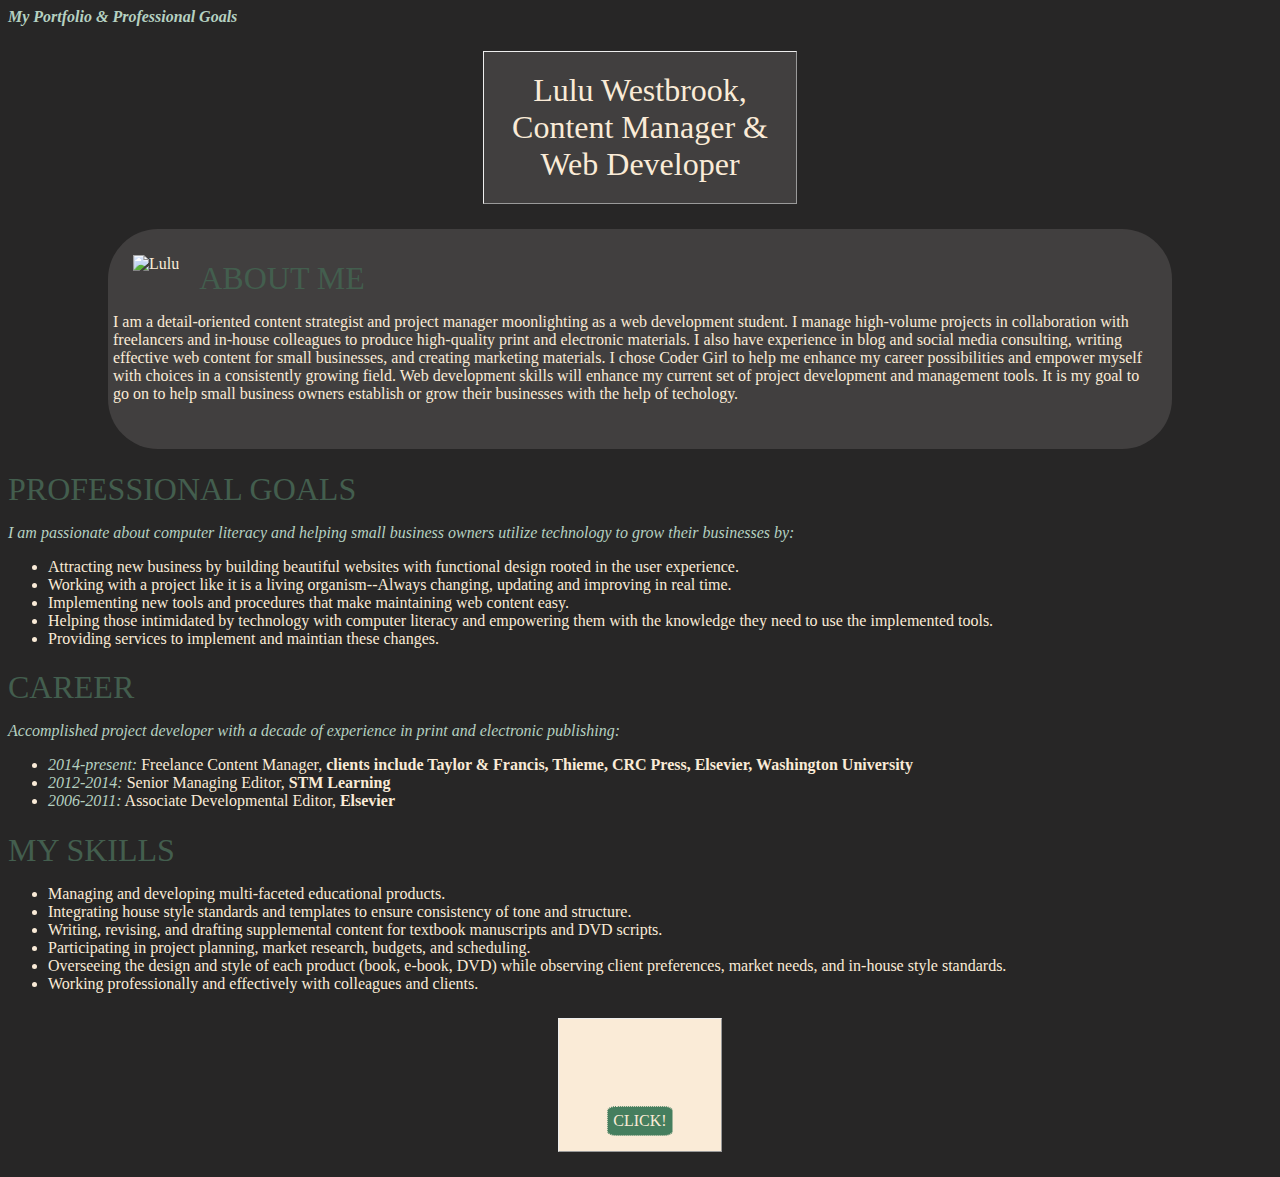
==== index.html @ 651efc3f "Added background image to Header, Article, Footer." ====
<!--Your mission is to create a resume page that tells the story of 
    your professional journey to-date, and where you want to go as a coder.-->

<!DOCTYPE html>
<html>
<head>
    <strong><em>My Portfolio & Professional Goals</em></strong>
</head>

<body>
    <header>Lulu Westbrook, Content Manager & Web Developer</header>
    </header>
    
    
        
    <div>


            <article>
               <figure>
                        <img src="https://farm8.staticflickr.com/7922/33253492018_a85384cbbb_z.jpg" width="150" height="150" alt="Lulu">
                </figure>
                <h1>About Me</h1>
                <p>I am a detail-oriented content strategist and project manager moonlighting as a web development student. I manage high-volume projects in collaboration with freelancers and in-house colleagues to produce high-quality print and electronic materials. I also have experience in blog and social media consulting, writing effective web content for small businesses, and creating marketing materials. I chose Coder Girl to help me enhance my career possibilities and empower myself with choices in a consistently growing field. Web development skills will enhance my current set of project development and management tools. It is my goal to go on to help small business owners establish or grow their businesses with the help of techology.</p>
            </article>
        </div>
    
    <main>
        <div>
            <h1>Professional Goals</h1>
            <p><em>I am passionate about computer literacy and helping small business owners utilize technology to grow their businesses by:</em></p>
                <ul>
                    <li>Attracting new business by building beautiful websites with functional design rooted in the user experience.</li>
                    <li>Working with a project like it is a living organism--Always changing, updating and improving in real time.</li>
                    <li>Implementing new tools and procedures that make maintaining web content easy.</li>
                    <li>Helping those intimidated by technology with computer literacy and empowering them with the knowledge they need to use the implemented tools.</li>
                    <li>Providing services to implement and maintian these changes.</li>
                </ul>
        </div>
        
        <div>
                <h1>Career</h1>
                <p><em>Accomplished project developer with a decade of experience in print and electronic publishing:</em></p>
                    <ul>
                        <li><em>2014-present:</em> Freelance Content Manager, <strong>clients include Taylor & Francis, Thieme, CRC Press, Elsevier, Washington University</strong></li>
                        <li><em>2012-2014:</em> Senior Managing Editor, <strong>STM Learning</strong></li>
                        <li><em>2006-2011:</em> Associate Developmental Editor, <strong>Elsevier</strong></li>
                    </ul>
        </div>

        <div>
                <h1>My Skills</h1>
                    <ul>
                        <li>Managing and developing multi-faceted educational products.</li>
                        <li>Integrating house style standards and templates to ensure consistency of tone and structure.</li>
                        <li>Writing, revising, and drafting supplemental content for textbook manuscripts and DVD scripts.</li>
                        <li>Participating in project planning, market research, budgets, and scheduling.</li>
                        <li>Overseeing the design and style of each product (book, e-book, DVD) while observing client preferences, market needs, and in-house style standards.</li>
                        <li>Working professionally and effectively with colleagues and clients.</li>
            </ul>
        </div>
        

    
    </main>
    
    <div>
        <footer>For more detailed information about my work history & accomplishments
            <button onclick="window.location.href= 'https://www.linkedin.com/in/lindsay-lulu-westbrook-02623810/';">Click!</button>
        </footer>
    </div>

</body>
</html>

<!--CSS Starts Here-->

<style>
header {color:antiquewhite;
        background-color: rgb(65, 63, 63);
        text-shadow:green;
        font-size:xx-large;
        text-align: center;
        border-style:outset;
        border-width:thin;
        padding-top: 20px;
        padding-bottom: 20px;
        margin-left: 475px;
        margin-right: 475px;
        margin-top: 25px;
        margin-bottom: 25px;
        background-image: url("https://farm8.staticflickr.com/7834/46308379615_0a77f04b3b_z.jpg");
        }
     
figure {float: left;
margin-left: 20px;
margin-right: 20px;}

article {background-color:rgb(65, 63, 63);
        padding-top: 10px;
        padding-bottom: 30px;
        padding-right: 15px;
        padding-left: 5px;
        margin-right: 100px;
        margin-left: 100px;
        text-align: left;
        border-radius: 50px;
        background-image:url("https://farm8.staticflickr.com/7834/46308379615_0a77f04b3b_z.jpg")}

body {
    font-family: Georgia, 'Times New Roman', Times, serif;
    background-color:rgb(39, 38, 38);
    color: antiquewhite;
}

h1 {color:rgb(67, 94, 78);
    text-transform: uppercase;
    font-weight: 100;
    padding-bottom: 0px;
    margin-bottom: 0px;
}

em {color:rgb(181, 209, 193)}

strong {font-weight:bold}

ul {

}

footer{background-color:antiquewhite;
        text-align:center;
        padding-top: 15px;
        padding-bottom: 15px;
        margin-left: 550px;
        margin-right: 550px;
        margin-top: 25px;
        margin-bottom: 25px;
        border-style:outset;
        border-width:thin;
        background-image:url("https://farm8.staticflickr.com/7834/46308379615_0a77f04b3b_z.jpg")}

button {background-color: rgb(69, 126, 94);
        font-family:Georgia, 'Times New Roman', Times, serif;
        color: antiquewhite;
        text-transform: uppercase;
        padding-bottom: 5px;
        padding-top: 5px;
        padding-left:5px;
        padding-right:5px;
        font-size:16px;
        text-decoration:none;
        border:antiquewhite;
        border-style: dotted;
        border-width: thin;
        border-radius: 15%;
        

        }
</style>
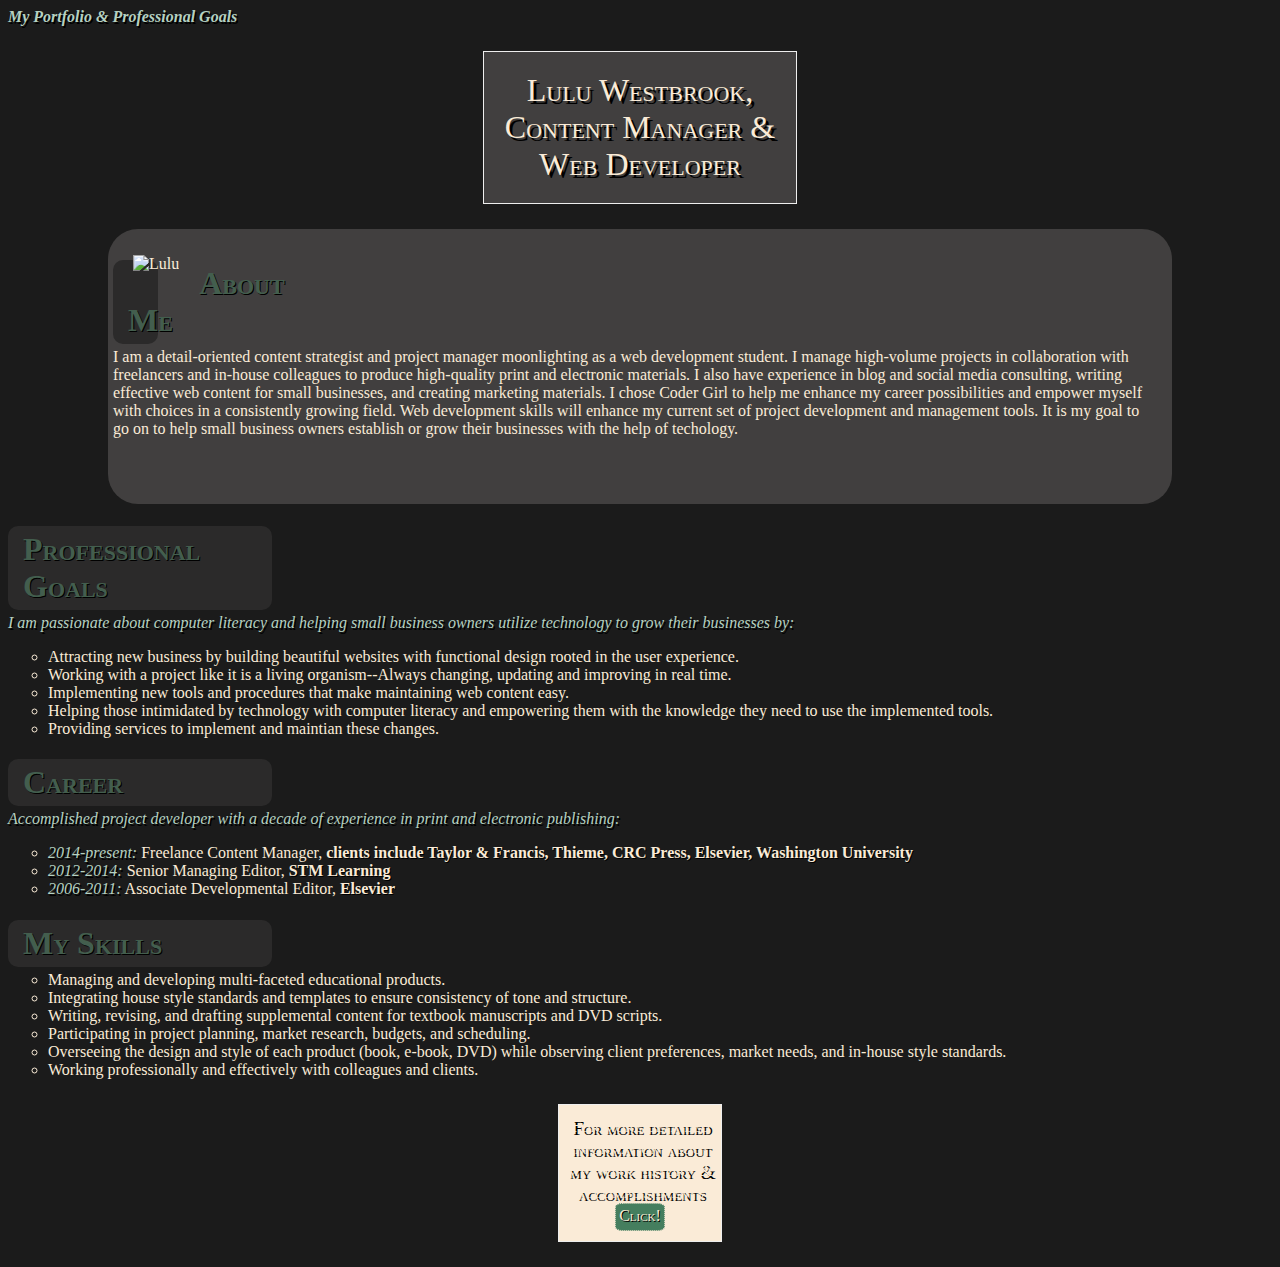
==== commit 25200302: "Updated h1 to have a gray shaded background." ====
--- a/index.html
+++ b/index.html
@@ -77,11 +77,13 @@
 
 <style>
 header {color:antiquewhite;
+        font-variant:small-caps;
         background-color: rgb(65, 63, 63);
-        text-shadow:green;
+        text-shadow: 3px 3px black;
+        font-stretch:ultra-condensed;
         font-size:xx-large;
         text-align: center;
-        border-style:outset;
+        border-style: groove;
         border-width:thin;
         padding-top: 20px;
         padding-bottom: 20px;
@@ -94,67 +96,85 @@
      
 figure {float: left;
 margin-left: 20px;
-margin-right: 20px;}
+margin-right: 20px;
+}
 
 article {background-color:rgb(65, 63, 63);
         padding-top: 10px;
-        padding-bottom: 30px;
+        padding-bottom: 50px;
         padding-right: 15px;
         padding-left: 5px;
         margin-right: 100px;
         margin-left: 100px;
         text-align: left;
-        border-radius: 50px;
-        background-image:url("https://farm8.staticflickr.com/7834/46308379615_0a77f04b3b_z.jpg")}
+        border-radius: 30px;
+        background-image:url("https://farm8.staticflickr.com/7834/46308379615_0a77f04b3b_z.jpg");
+        background-repeat:unset}
 
 body {
     font-family: Georgia, 'Times New Roman', Times, serif;
-    background-color:rgb(39, 38, 38);
+    font-weight:lighter;
+    background-color:rgb(27, 27, 27);
     color: antiquewhite;
 }
 
 h1 {color:rgb(67, 94, 78);
-    text-transform: uppercase;
-    font-weight: 100;
-    padding-bottom: 0px;
-    margin-bottom: 0px;
+    background-color:rgb(43, 42, 42);
+    font-variant:small-caps;
+    font-weight:600;
+    margin-bottom:-12px;
+    margin-left: 0px;
+    margin-right: 1000px;
+    padding-right:30px;
+    padding-left:15px;
+    padding-top:5px;
+    padding-bottom:5px;
+    border-radius: 10px;
+    text-shadow: 1px 1px black;
 }
 
-em {color:rgb(181, 209, 193)}
+em {color:rgb(181, 209, 193);
+    text-shadow: 1.5px 1.5px black;}
 
-strong {font-weight:bold}
+strong {font-weight:bold;
+        text-shadow: 1px 1px black;}
 
-ul {
+ul {list-style-type:circle; 
 
 }
 
 footer{background-color:antiquewhite;
         text-align:center;
-        padding-top: 15px;
-        padding-bottom: 15px;
+        font-variant:small-caps;
+        font-size:larger;
+        text-shadow: 3px 3px black;
+        padding-top: 10px;
+        padding-bottom:10px;
+        padding-right:5px;
+        padding-left:5px;
         margin-left: 550px;
         margin-right: 550px;
         margin-top: 25px;
         margin-bottom: 25px;
-        border-style:outset;
+        border-style:groove;
         border-width:thin;
         background-image:url("https://farm8.staticflickr.com/7834/46308379615_0a77f04b3b_z.jpg")}
 
 button {background-color: rgb(69, 126, 94);
         font-family:Georgia, 'Times New Roman', Times, serif;
         color: antiquewhite;
-        text-transform: uppercase;
+        font-variant:small-caps;
+        text-shadow: 1px 1px black;
         padding-bottom: 5px;
-        padding-top: 5px;
-        padding-left:5px;
-        padding-right:5px;
+        padding-top: 3px;
+        padding-left:3px;
+        padding-right:3px;
         font-size:16px;
         text-decoration:none;
         border:antiquewhite;
         border-style: dotted;
         border-width: thin;
         border-radius: 15%;
-        
-
+        cursor:pointer;
         }
 </style>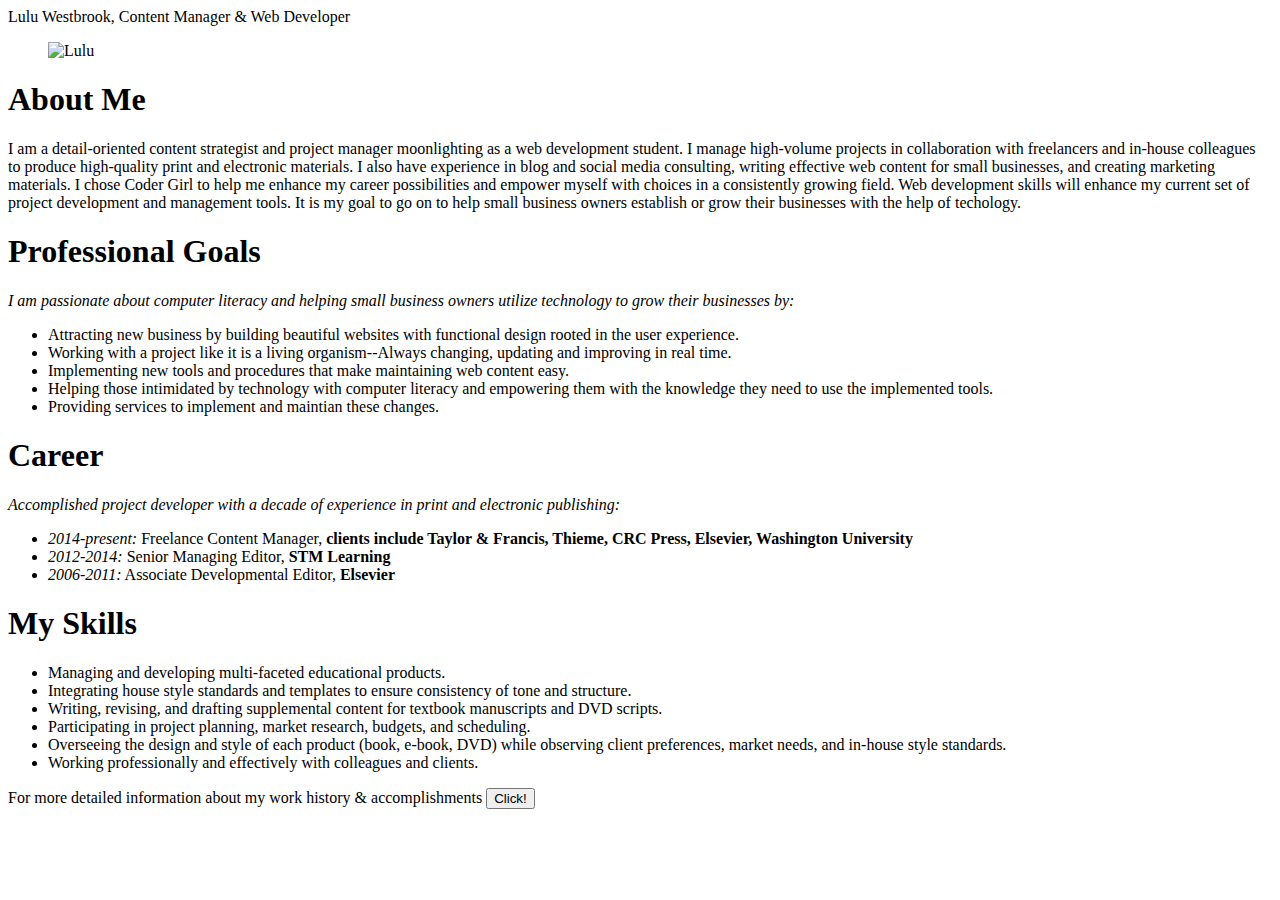
==== commit fc7caf9f: "Removed inline CSS from HTML and moved it to a style sheet." ====
--- a/index.html
+++ b/index.html
@@ -4,7 +4,7 @@
 <!DOCTYPE html>
 <html>
 <head>
-    <strong><em>My Portfolio & Professional Goals</em></strong>
+    <link rel="stylesheet" href="styles.css">
 </head>
 
 <body>
@@ -71,110 +71,4 @@
     </div>
 
 </body>
-</html>
-
-<!--CSS Starts Here-->
-
-<style>
-header {color:antiquewhite;
-        font-variant:small-caps;
-        background-color: rgb(65, 63, 63);
-        text-shadow: 3px 3px black;
-        font-stretch:ultra-condensed;
-        font-size:xx-large;
-        text-align: center;
-        border-style: groove;
-        border-width:thin;
-        padding-top: 20px;
-        padding-bottom: 20px;
-        margin-left: 475px;
-        margin-right: 475px;
-        margin-top: 25px;
-        margin-bottom: 25px;
-        background-image: url("https://farm8.staticflickr.com/7834/46308379615_0a77f04b3b_z.jpg");
-        }
-     
-figure {float: left;
-margin-left: 20px;
-margin-right: 20px;
-}
-
-article {background-color:rgb(65, 63, 63);
-        padding-top: 10px;
-        padding-bottom: 50px;
-        padding-right: 15px;
-        padding-left: 5px;
-        margin-right: 100px;
-        margin-left: 100px;
-        text-align: left;
-        border-radius: 30px;
-        background-image:url("https://farm8.staticflickr.com/7834/46308379615_0a77f04b3b_z.jpg");
-        background-repeat:unset}
-
-body {
-    font-family: Georgia, 'Times New Roman', Times, serif;
-    font-weight:lighter;
-    background-color:rgb(27, 27, 27);
-    color: antiquewhite;
-}
-
-h1 {color:rgb(67, 94, 78);
-    background-color:rgb(43, 42, 42);
-    font-variant:small-caps;
-    font-weight:600;
-    margin-bottom:-12px;
-    margin-left: 0px;
-    margin-right: 1000px;
-    padding-right:30px;
-    padding-left:15px;
-    padding-top:5px;
-    padding-bottom:5px;
-    border-radius: 10px;
-    text-shadow: 1px 1px black;
-}
-
-em {color:rgb(181, 209, 193);
-    text-shadow: 1.5px 1.5px black;}
-
-strong {font-weight:bold;
-        text-shadow: 1px 1px black;}
-
-ul {list-style-type:circle; 
-
-}
-
-footer{background-color:antiquewhite;
-        text-align:center;
-        font-variant:small-caps;
-        font-size:larger;
-        text-shadow: 3px 3px black;
-        padding-top: 10px;
-        padding-bottom:10px;
-        padding-right:5px;
-        padding-left:5px;
-        margin-left: 550px;
-        margin-right: 550px;
-        margin-top: 25px;
-        margin-bottom: 25px;
-        border-style:groove;
-        border-width:thin;
-        background-image:url("https://farm8.staticflickr.com/7834/46308379615_0a77f04b3b_z.jpg")}
-
-button {background-color: rgb(69, 126, 94);
-        font-family:Georgia, 'Times New Roman', Times, serif;
-        color: antiquewhite;
-        font-variant:small-caps;
-        text-shadow: 1px 1px black;
-        padding-bottom: 5px;
-        padding-top: 3px;
-        padding-left:3px;
-        padding-right:3px;
-        font-size:16px;
-        text-decoration:none;
-        border:antiquewhite;
-        border-style: dotted;
-        border-width: thin;
-        border-radius: 15%;
-        cursor:pointer;
-        }
-</style>+</html>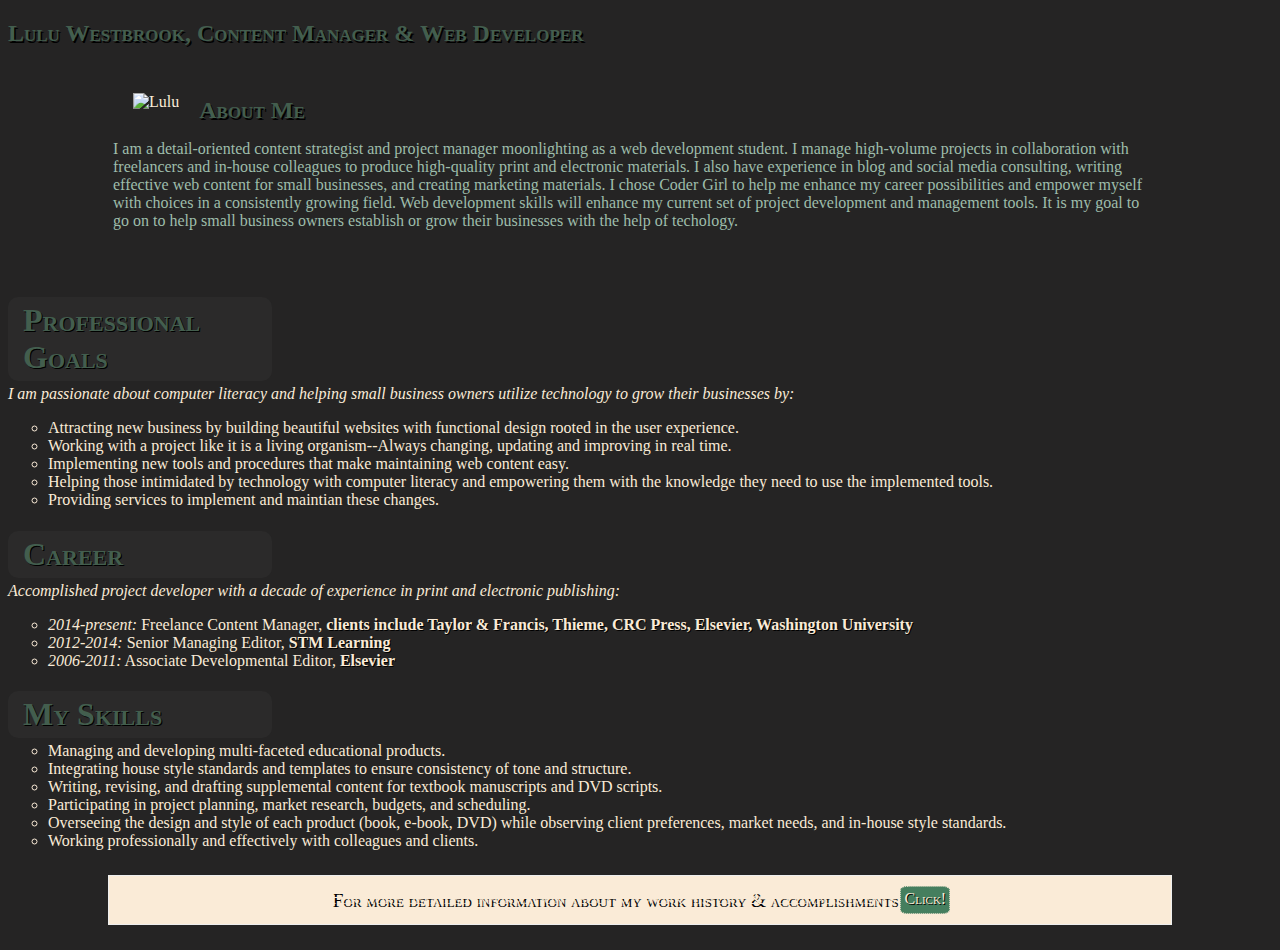
==== commit 2e45f158: "Made updates to the CSS." ====
--- a/index.html
+++ b/index.html
@@ -4,31 +4,35 @@
 <!DOCTYPE html>
 <html>
 <head>
-    <link rel="stylesheet" href="styles.css">
+    <link rel="stylesheet" type="text/css" href="styles.css">
 </head>
 
+
 <body>
-    <header>Lulu Westbrook, Content Manager & Web Developer</header>
+    <div>
+    <header>
+        <h2>Lulu Westbrook, Content Manager & Web Developer</h2>
     </header>
-    
-    
-        
-    <div>
+        </div>
 
-
-            <article>
-               <figure>
-                        <img src="https://farm8.staticflickr.com/7922/33253492018_a85384cbbb_z.jpg" width="150" height="150" alt="Lulu">
-                </figure>
-                <h1>About Me</h1>
-                <p>I am a detail-oriented content strategist and project manager moonlighting as a web development student. I manage high-volume projects in collaboration with freelancers and in-house colleagues to produce high-quality print and electronic materials. I also have experience in blog and social media consulting, writing effective web content for small businesses, and creating marketing materials. I chose Coder Girl to help me enhance my career possibilities and empower myself with choices in a consistently growing field. Web development skills will enhance my current set of project development and management tools. It is my goal to go on to help small business owners establish or grow their businesses with the help of techology.</p>
-            </article>
-        </div>
+    <div class="container" style="margin-top: 20px";>
+        <article>
+            <div>
+            <figure>
+                    <img src="https://farm8.staticflickr.com/7922/33253492018_a85384cbbb_z.jpg" width="150" height="150" alt="Lulu">
+            </div>
+            
+            <div> 
+                    <h2>About Me</h2>   
+                        <p id="aboutme">I am a detail-oriented content strategist and project manager moonlighting as a web development student. I manage high-volume projects in collaboration with freelancers and in-house colleagues to produce high-quality print and electronic materials. I also have experience in blog and social media consulting, writing effective web content for small businesses, and creating marketing materials. I chose Coder Girl to help me enhance my career possibilities and empower myself with choices in a consistently growing field. Web development skills will enhance my current set of project development and management tools. It is my goal to go on to help small business owners establish or grow their businesses with the help of techology.</p>
+           
+                    </div>
+                </article>
     
     <main>
-        <div>
+        
             <h1>Professional Goals</h1>
-            <p><em>I am passionate about computer literacy and helping small business owners utilize technology to grow their businesses by:</em></p>
+            <p><em class="emphasis">I am passionate about computer literacy and helping small business owners utilize technology to grow their businesses by:</em></p>
                 <ul>
                     <li>Attracting new business by building beautiful websites with functional design rooted in the user experience.</li>
                     <li>Working with a project like it is a living organism--Always changing, updating and improving in real time.</li>
@@ -58,10 +62,9 @@
                         <li>Overseeing the design and style of each product (book, e-book, DVD) while observing client preferences, market needs, and in-house style standards.</li>
                         <li>Working professionally and effectively with colleagues and clients.</li>
             </ul>
-        </div>
-        
+          
 
-    
+    </div>
     </main>
     
     <div>
--- a/styles.css
+++ b/styles.css
@@ -0,0 +1,93 @@
+<style>
+header {}
+     
+figure {float: left;
+margin-left: 20px;
+margin-right: 20px;
+}
+
+#aboutme {color:#9ebdab;}
+
+em.emphasis {color: red );}
+
+article {padding-top: 10px;
+        padding-bottom: 30px;
+        padding-right: 15px;
+        padding-left: 5px;
+        margin-right: 100px;
+        margin-left: 100px;
+        text-align: left;
+        border-radius: 30px;
+        background-size: 50%;
+        background-image: url("https://farm8.staticflickr.com/7834/46308379615_0a77f04b3b_z.jpg");
+        }
+
+body {font-family: Georgia, 'Times New Roman', Times, serif;
+    font-weight: lighter;
+    background-color:rgb(37, 36, 36);
+    color: antiquewhite;
+}
+
+h1 {color:rgb(67, 94, 78);
+    background-color:rgb(43, 42, 42);
+    font-variant:small-caps;
+    font-weight:600;
+    margin-bottom:-12px;
+    margin-left: 0px;
+    margin-right: 1000px;
+    padding-right:30px;
+    padding-left:15px;
+    padding-top:5px;
+    padding-bottom:5px;
+    border-radius: 10px;
+    text-shadow: 1px 1px black;
+}
+
+h2 {color: rgb(67, 94, 78);
+    text-shadow: 1.5px 1.5px black;
+    font-variant:small-caps;
+    padding-bottom: 0px;
+    margin-bottom:0px}
+
+strong {font-weight:bold;
+        text-shadow: 1px 1px black;}
+
+ul {list-style-type:circle; 
+
+}
+
+footer{background-color:antiquewhite;
+        text-align:center;
+        font-variant:small-caps;
+        font-size:larger;
+        text-shadow: 3px 3px black;
+        padding-top: 10px;
+        padding-bottom:10px;
+        padding-right:5px;
+        padding-left:5px;
+        margin-left: 100px;
+        margin-right: 100px;
+        margin-top: 25px;
+        margin-bottom: 25px;
+        border-style:groove;
+        border-width:thin;
+        background-image:url("https://farm8.staticflickr.com/7834/46308379615_0a77f04b3b_z.jpg")}
+
+button {background-color: rgb(69, 126, 94);
+        font-family:Georgia, 'Times New Roman', Times, serif;
+        color: antiquewhite;
+        font-variant:small-caps;
+        text-shadow: 1px 1px black;
+        padding-bottom: 5px;
+        padding-top: 3px;
+        padding-left:3px;
+        padding-right:3px;
+        font-size:16px;
+        text-decoration:none;
+        border:antiquewhite;
+        border-style: dotted;
+        border-width: thin;
+        border-radius: 15%;
+        cursor:pointer;
+        }
+</style>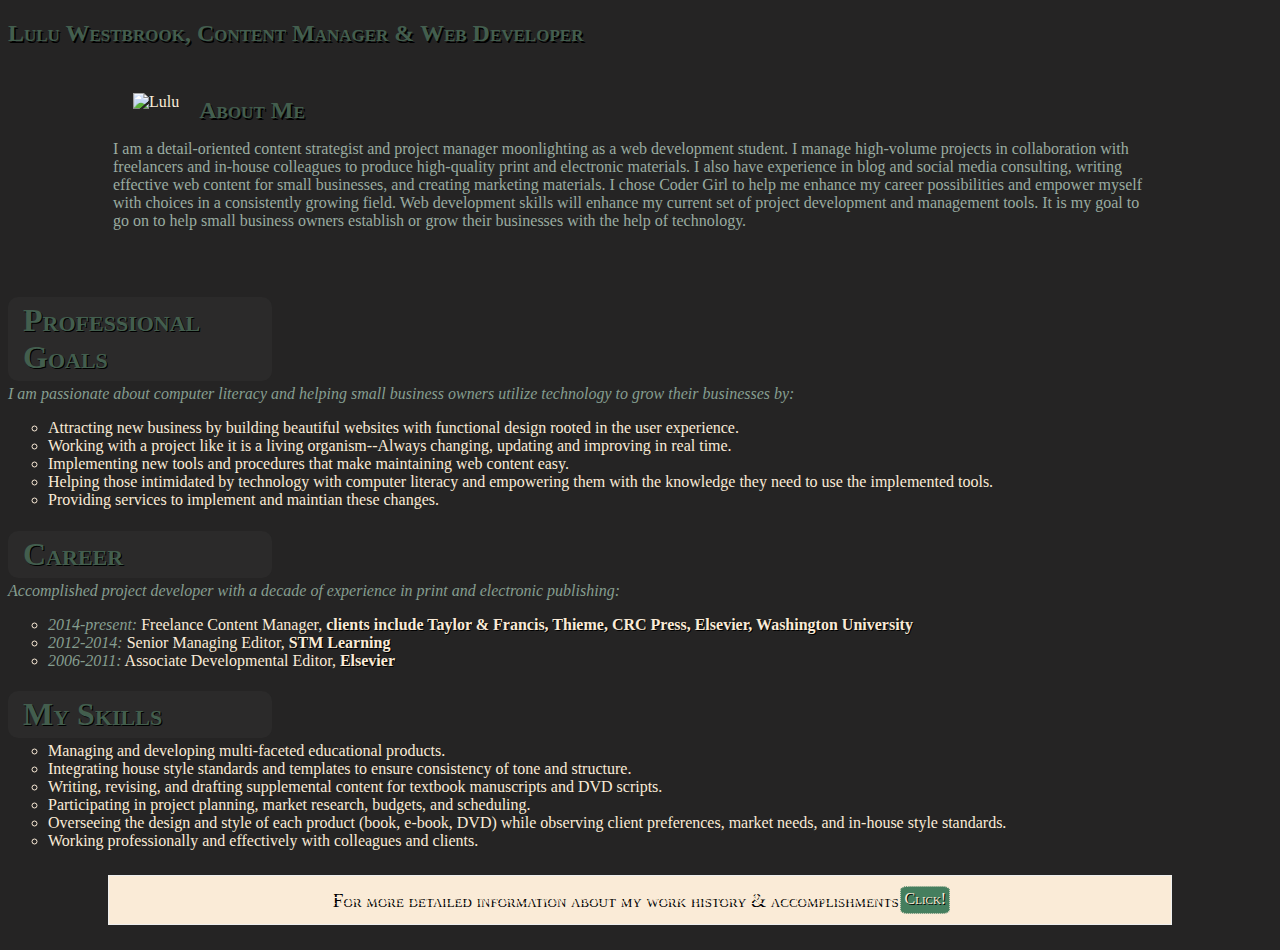
==== commit 3ce68cd4: "Fixed bug in .class CSS." ====
--- a/index.html
+++ b/index.html
@@ -24,14 +24,15 @@
             
             <div> 
                     <h2>About Me</h2>   
-                        <p id="aboutme">I am a detail-oriented content strategist and project manager moonlighting as a web development student. I manage high-volume projects in collaboration with freelancers and in-house colleagues to produce high-quality print and electronic materials. I also have experience in blog and social media consulting, writing effective web content for small businesses, and creating marketing materials. I chose Coder Girl to help me enhance my career possibilities and empower myself with choices in a consistently growing field. Web development skills will enhance my current set of project development and management tools. It is my goal to go on to help small business owners establish or grow their businesses with the help of techology.</p>
+                        <p id="aboutme">I am a detail-oriented content strategist and project manager moonlighting as a web development student. I manage high-volume projects in collaboration with freelancers and in-house colleagues to produce high-quality print and electronic materials. I also have experience in blog and social media consulting, writing effective web content for small businesses, and creating marketing materials. I chose Coder Girl to help me enhance my career possibilities and empower myself with choices in a consistently growing field. Web development skills will enhance my current set of project development and management tools. It is my goal to go on to help small business owners establish or grow their businesses with the help of technology.</p>
            
                     </div>
                 </article>
     
-    <main>
+             <main>
         
             <h1>Professional Goals</h1>
+
             <p><em class="emphasis">I am passionate about computer literacy and helping small business owners utilize technology to grow their businesses by:</em></p>
                 <ul>
                     <li>Attracting new business by building beautiful websites with functional design rooted in the user experience.</li>
@@ -44,11 +45,11 @@
         
         <div>
                 <h1>Career</h1>
-                <p><em>Accomplished project developer with a decade of experience in print and electronic publishing:</em></p>
+                <p><em class="emphasis">Accomplished project developer with a decade of experience in print and electronic publishing:</em></p>
                     <ul>
-                        <li><em>2014-present:</em> Freelance Content Manager, <strong>clients include Taylor & Francis, Thieme, CRC Press, Elsevier, Washington University</strong></li>
-                        <li><em>2012-2014:</em> Senior Managing Editor, <strong>STM Learning</strong></li>
-                        <li><em>2006-2011:</em> Associate Developmental Editor, <strong>Elsevier</strong></li>
+                        <li><em class="emphasis">2014-present:</em> Freelance Content Manager, <strong>clients include Taylor & Francis, Thieme, CRC Press, Elsevier, Washington University</strong></li>
+                        <li><em class="emphasis">2012-2014:</em> Senior Managing Editor, <strong>STM Learning</strong></li>
+                        <li><em class="emphasis">2006-2011:</em> Associate Developmental Editor, <strong>Elsevier</strong></li>
                     </ul>
         </div>
 
--- a/styles.css
+++ b/styles.css
@@ -6,9 +6,9 @@
 margin-right: 20px;
 }
 
-#aboutme {color:#9ebdab;}
+#aboutme {color:#9aaca1;}
 
-em.emphasis {color: red );}
+em.emphasis {color:rgb(133, 158, 144);}
 
 article {padding-top: 10px;
         padding-bottom: 30px;
@@ -25,8 +25,7 @@
 body {font-family: Georgia, 'Times New Roman', Times, serif;
     font-weight: lighter;
     background-color:rgb(37, 36, 36);
-    color: antiquewhite;
-}
+    color: antiquewhite}
 
 h1 {color:rgb(67, 94, 78);
     background-color:rgb(43, 42, 42);
@@ -40,8 +39,7 @@
     padding-top:5px;
     padding-bottom:5px;
     border-radius: 10px;
-    text-shadow: 1px 1px black;
-}
+    text-shadow: 1px 1px black}
 
 h2 {color: rgb(67, 94, 78);
     text-shadow: 1.5px 1.5px black;
@@ -53,7 +51,6 @@
         text-shadow: 1px 1px black;}
 
 ul {list-style-type:circle; 
-
 }
 
 footer{background-color:antiquewhite;
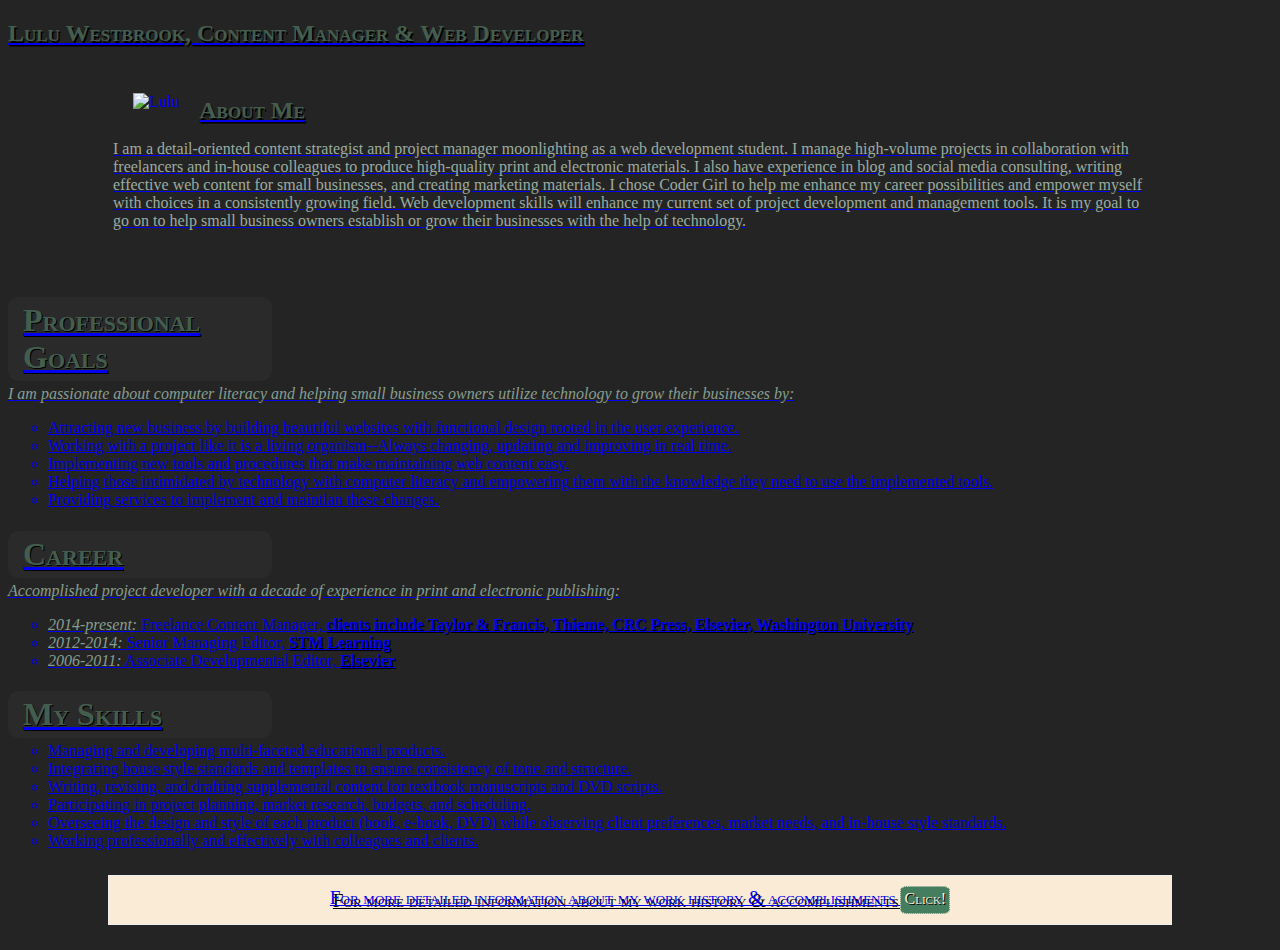
==== commit 4ade1965: "Trying to fix bootstrap. Adding tests. Still not working properly." ====
--- a/index.html
+++ b/index.html
@@ -5,6 +5,9 @@
 <html>
 <head>
     <link rel="stylesheet" type="text/css" href="styles.css">
+    <!--Link resume.html on to your index.html page with an <a> tag.-->
+    <a href="resume.html" rel="stylesheet">
+
 </head>
 
 
--- a/styles.css
+++ b/styles.css
@@ -87,4 +87,5 @@
         border-radius: 15%;
         cursor:pointer;
         }
+
 </style>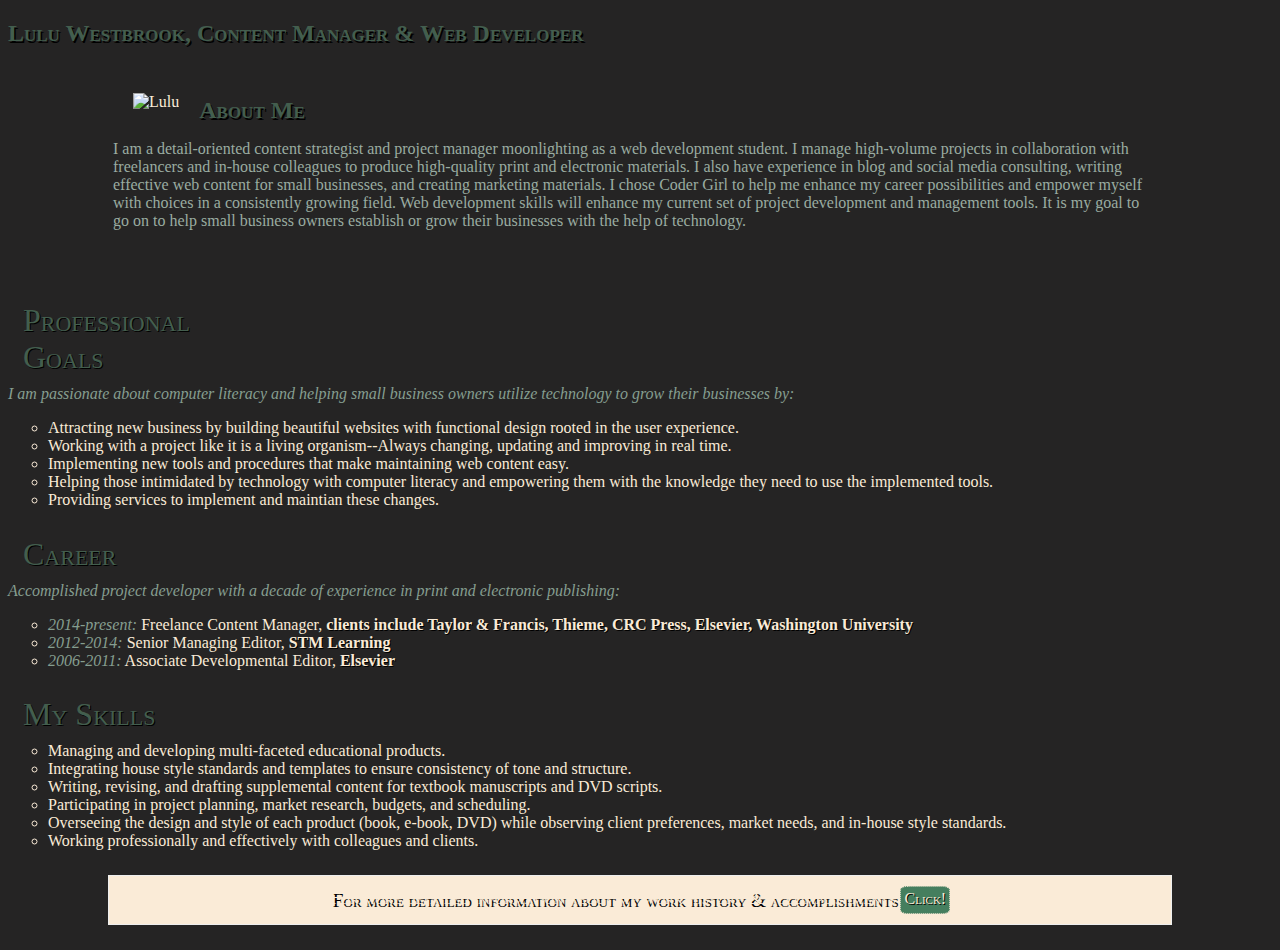
==== commit 8026bebe: "Added CSS grid to Professional Goals, Career, and Skills." ====
--- a/index.html
+++ b/index.html
@@ -6,7 +6,6 @@
 <head>
     <link rel="stylesheet" type="text/css" href="styles.css">
     <!--Link resume.html on to your index.html page with an <a> tag.-->
-    <a href="resume.html" rel="stylesheet">
 
 </head>
 
--- a/styles.css
+++ b/styles.css
@@ -1,5 +1,5 @@
 <style>
-header {}
+header {text-align: center}
      
 figure {float: left;
 margin-left: 20px;
@@ -10,12 +10,34 @@
 
 em.emphasis {color:rgb(133, 158, 144);}
 
+/* CSS Grid here */
+
+.container_1 {
+    height: 100%;
+    display: grid;
+    grid-gap; 4px;
+    grid-template-columns: 300px auto;
+    grid-template-areas: 
+    "c t"
+    "c t";
+}
+
+.column {grid-area: c;
+
+}
+
+.text {grid-area: t;
+
+}
+
 article {padding-top: 10px;
         padding-bottom: 30px;
         padding-right: 15px;
         padding-left: 5px;
         margin-right: 100px;
         margin-left: 100px;
+        margin-top: 20px;
+        margin-bottom: 20px;
         text-align: left;
         border-radius: 30px;
         background-size: 50%;
@@ -28,9 +50,8 @@
     color: antiquewhite}
 
 h1 {color:rgb(67, 94, 78);
-    background-color:rgb(43, 42, 42);
     font-variant:small-caps;
-    font-weight:600;
+    font-weight:400;
     margin-bottom:-12px;
     margin-left: 0px;
     margin-right: 1000px;
